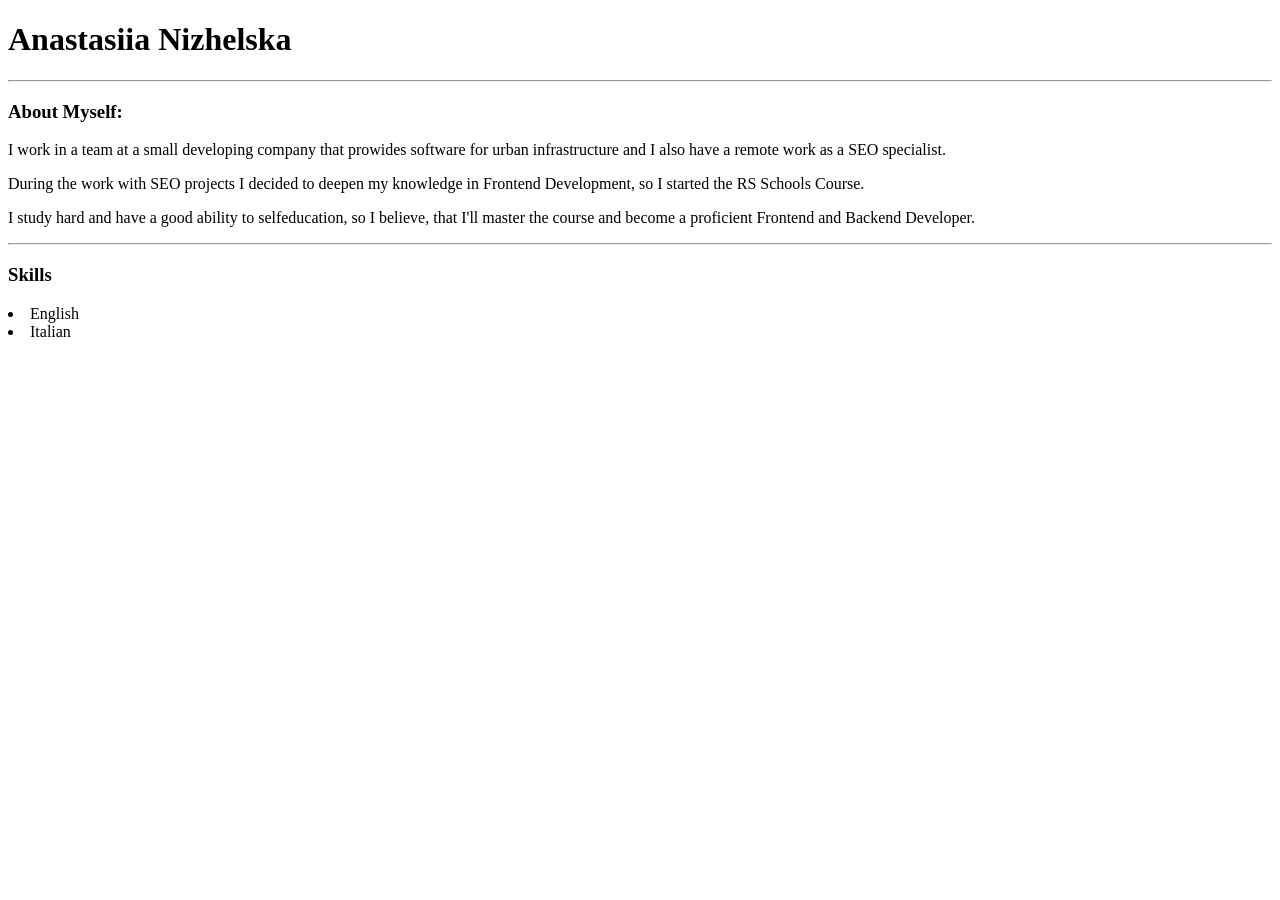
==== index.html @ 78872a40 "refactor: change skills" ====
<!DOCTYPE html>
<html lang="en">
<head>
  
  <title>Anastasia Nizhelska</title>
  
</head>
  
    
  <header>
  <h1>Anastasiia Nizhelska</h1>
  </header>
  <main>
    

 <hr />

      <h3>About Myself:</h3>

          <p>I work in a team at a small developing company that prowides software  for urban infrastructure and I also have a remote work as a SEO specialist.</p>

          <p>During the work with SEO projects I decided to deepen my knowledge in Frontend Development, so I started the RS Schools Course.</p>

       <p>I study hard and have a good ability to selfeducation, so I believe, that I'll master the course and become a proficient Frontend and Backend Developer.</p>

<hr />
    </main>

  <footer>
     <h3>Skills</h3>
    <li>English</li>
    <li>Italian</>
  </footer>
</html>
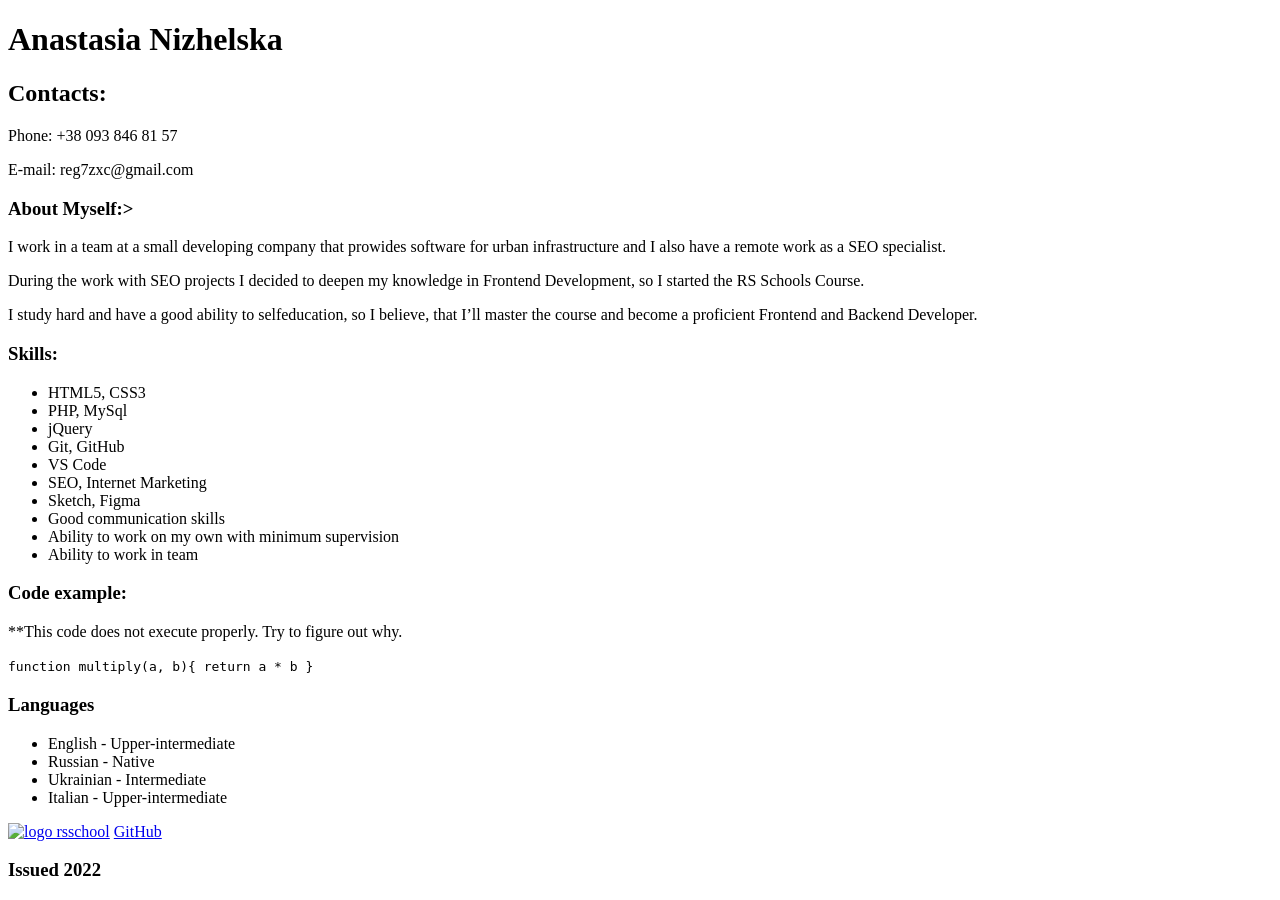
==== commit 00110526: "fix: correct cv" ====
--- a/index.html
+++ b/index.html
@@ -1,44 +1,72 @@
 <!DOCTYPE html>
-<html lang="en">
-<head>
-  
-  <title>Anastasia Nizhelska</title>
-  
-</head>
-  
+    <head>
+        <meta charset="utf-8">
+        <title>Anastasia Nizhelska</title>
+    </head>
+    <body>
+ <header>
+   
+   <h1>Anastasia Nizhelska</h1>
+  </header>
+
+        <main>
+            
     
-  <header>
-  <h1>Anastasiia Nizhelska</h1>
-  </header>
-  <main>
+            <h2>Contacts:</h2>
+            
+            <p>Phone: +38 093 846 81 57</p>
+            
+            <p>E-mail: reg7zxc@gmail.com</p>
+            
     
-
- <hr />
-
-      <h3>About Myself:</h3>
-
-          <p>I work in a team at a small developing company that prowides software  for urban infrastructure and I also have a remote work as a SEO specialist.</p>
-
-          <p>During the work with SEO projects I decided to deepen my knowledge in Frontend Development, so I started the RS Schools Course.</p>
-
-       <p>I study hard and have a good ability to selfeducation, so I believe, that I'll master the course and become a proficient Frontend and Backend Developer.</p>
-
-<hr />
-    </main>
-
+            
+            <h3>About Myself:></h3>
+            
+            <p>I work in a team at a small developing company that prowides software  for urban infrastructure and I also have a remote work as a SEO specialist.</p>
+            
+            <p>During the work with SEO projects I decided to deepen my knowledge in Frontend Development, so I started the RS Schools Course.</p>
+            
+            <p>I study hard and have a good ability to selfeducation, so I believe, that I’ll master the course and become a proficient Frontend and Backend Developer.</p>
+            
+    
+            
+            <h3>Skills:</h3>
+            
+            <ul>
+              <li>HTML5, CSS3</li>
+              <li>PHP, MySql</li>
+              <li>jQuery</li>
+              <li>Git, GitHub</li>
+              <li>VS Code</li>
+              <li>SEO, Internet Marketing</li>
+              <li>Sketch, Figma</li>
+              <li>Good communication skills</li>
+              <li>Ability to work on my own with minimum supervision</li>
+              <li>Ability to work in team</li>
+            </ul>
+            
+            <h3>Code example:</h3>
+            <p>**This code does not execute properly. Try to figure out why.</p>
+              <p><code>function multiply(a, b){
+                return a * b
+            
+              }</code></p>
+            
+            <h3>Languages</h3>
+            
+            <ul>
+              <li>English - Upper-intermediate</li>
+              <li>Russian - Native</li>
+              <li>Ukrainian - Intermediate</li>
+              <li>Italian - Upper-intermediate</li>
+            </ul>
+            
+        </main>    
   <footer>
-     <h3>Skills</h3>
-    <li>English</li>
-    <li>Italian</>
+<a href="https://rs.school/js/"><img src="https://rs.school/images/rs_school_js.svg" alt="logo rsschool"></a>
+<a href="https://github.com/regina7zara">GitHub</a>
+<h3>Issued 2022</h3>
   </footer>
+   </body>
 </html>
 
-
-
-
-
-
-
-
-
-
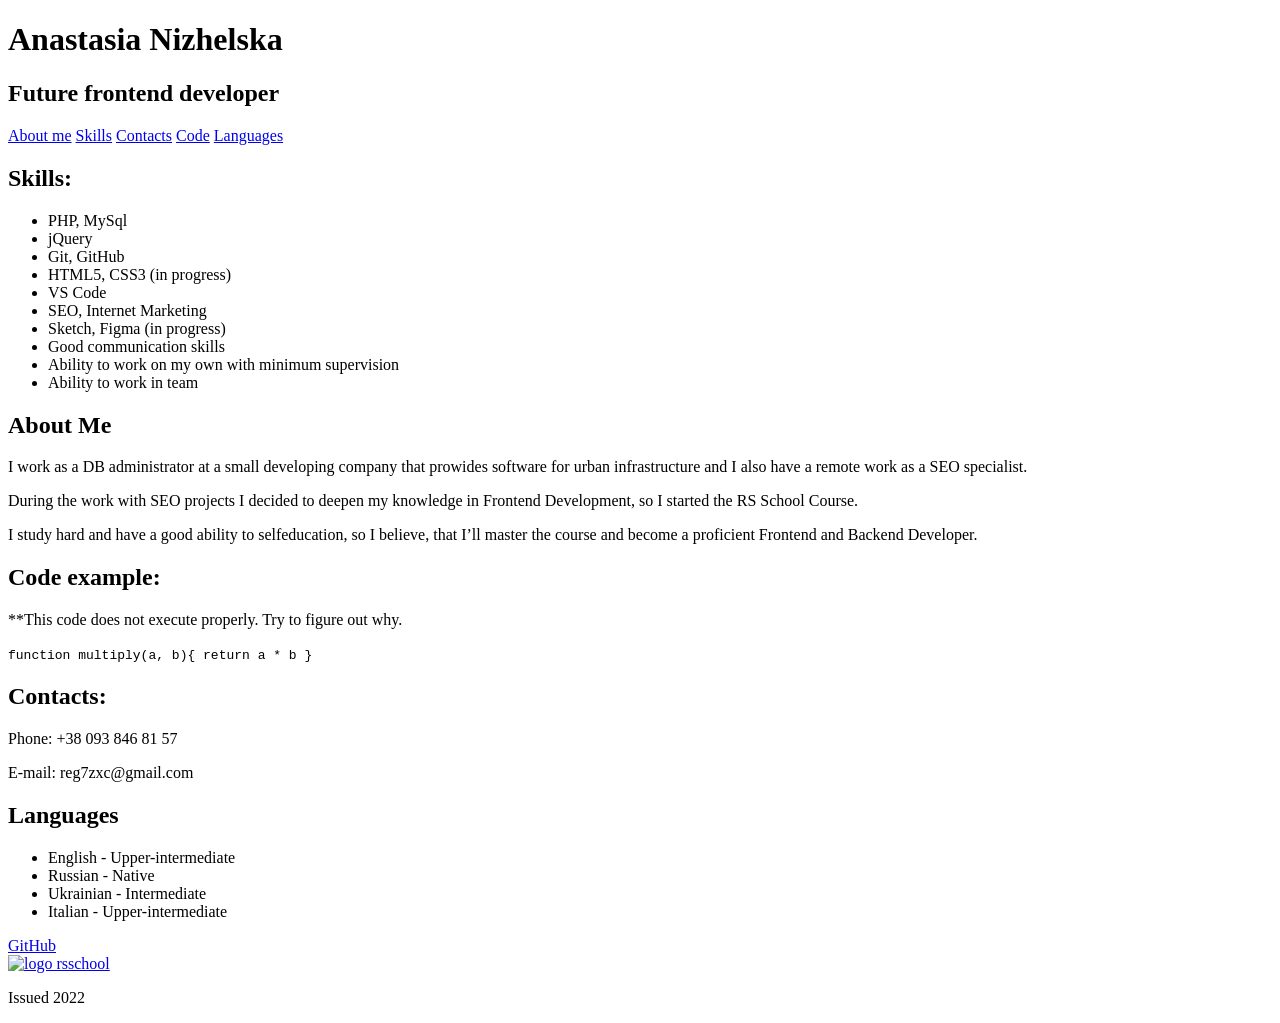
==== commit b4f0dc16: "refactor: change cv structure" ====
--- a/index.html
+++ b/index.html
@@ -1,72 +1,99 @@
 <!DOCTYPE html>
     <head>
         <meta charset="utf-8">
+        <link type="text/css" rel="stylesheet" href="style.css">
+        <link href="https://fonts.googleapis.com/css2?family=Montserrat:ital,wght@0,100;0,200;0,300;0,400;0,500;0,600;1,100;1,200;1,300;1,400;1,500&display=swap" rel="stylesheet">
         <title>Anastasia Nizhelska</title>
     </head>
     <body>
- <header>
-   
-   <h1>Anastasia Nizhelska</h1>
-  </header>
+         <header>
+            
+            <h1>Anastasia Nizhelska</h1>
+            <h2>Future frontend developer</h2>
+                <nav>
+                    <a href="#ab_me">About me</a>
+                    <a href="#skills">Skills</a>
+                    <a href="#cont_acts">Contacts</a>
+                    <a href="#code_example">Code</a>
+                    <a href="#lang_uage">Languages</a>
+                </nav>
+         </header>
+        
 
-        <main>
+                <aside > 
+                    <h2 id="skills">Skills:</h2>
             
-    
-            <h2>Contacts:</h2>
+                    <ul>
+                      <li>PHP, MySql</li>
+                      <li>jQuery</li>
+                      <li>Git, GitHub</li>
+                      <li>HTML5, CSS3 (in progress)</li>
+                      <li>VS Code</li>
+                      <li>SEO, Internet Marketing</li>
+                      <li>Sketch, Figma (in progress)</li>
+                      <li>Good communication skills</li>
+                      <li>Ability to work on my own with minimum supervision</li>
+                      <li>Ability to work in team</li>
+                    </ul>
+                </aside>
             
-            <p>Phone: +38 093 846 81 57</p>
+                <section id="about_me">
+                    <h2 id="ab_me">About Me</h2>
             
-            <p>E-mail: reg7zxc@gmail.com</p>
+                        <p>I work as a DB administrator at a small developing company that prowides software  for urban infrastructure and I also have a remote work as a SEO specialist.</p>
             
-    
+                        <p>During the work with SEO projects I decided to deepen my knowledge in Frontend Development, so I started the RS School Course.</p>
+                        
+                        <p>I study hard and have a good ability to selfeducation, so I believe, that I’ll master the course and become a proficient Frontend and Backend Developer.</p>
             
-            <h3>About Myself:></h3>
+                
+                </section>
+                <section id="code">
+
+                  <h2 id="code_example">Code example:</h2>
+                      <p>**This code does not execute properly. Try to figure out why.</p>
+                      <p><code>function multiply(a, b){
+                      return a * b
+                  
+                      }</code></p>
+
+                </section>
+
+         
+         
+                <section id="contacts">
+        
+                      <h2 id="cont_acts">Contacts:</h2>   
+
+                      <p>Phone: +38 093 846 81 57</p>
+                      <p>E-mail: reg7zxc@gmail.com</p>
+                </section>
             
-            <p>I work in a team at a small developing company that prowides software  for urban infrastructure and I also have a remote work as a SEO specialist.</p>
+                <section id="languages">
             
-            <p>During the work with SEO projects I decided to deepen my knowledge in Frontend Development, so I started the RS Schools Course.</p>
+                      <h2 id="lang_uage">Languages</h2>
             
-            <p>I study hard and have a good ability to selfeducation, so I believe, that I’ll master the course and become a proficient Frontend and Backend Developer.</p>
+                      <ul>
+                        <li>English - Upper-intermediate</li>
+                        <li>Russian - Native</li>
+                        <li>Ukrainian - Intermediate</li>
+                        <li>Italian - Upper-intermediate</li>
+                      </ul>
+              </section>
             
-    
-            
-            <h3>Skills:</h3>
-            
-            <ul>
-              <li>HTML5, CSS3</li>
-              <li>PHP, MySql</li>
-              <li>jQuery</li>
-              <li>Git, GitHub</li>
-              <li>VS Code</li>
-              <li>SEO, Internet Marketing</li>
-              <li>Sketch, Figma</li>
-              <li>Good communication skills</li>
-              <li>Ability to work on my own with minimum supervision</li>
-              <li>Ability to work in team</li>
-            </ul>
-            
-            <h3>Code example:</h3>
-            <p>**This code does not execute properly. Try to figure out why.</p>
-              <p><code>function multiply(a, b){
-                return a * b
-            
-              }</code></p>
-            
-            <h3>Languages</h3>
-            
-            <ul>
-              <li>English - Upper-intermediate</li>
-              <li>Russian - Native</li>
-              <li>Ukrainian - Intermediate</li>
-              <li>Italian - Upper-intermediate</li>
-            </ul>
-            
-        </main>    
-  <footer>
-<a href="https://rs.school/js/"><img src="https://rs.school/images/rs_school_js.svg" alt="logo rsschool"></a>
-<a href="https://github.com/regina7zara">GitHub</a>
-<h3>Issued 2022</h3>
-  </footer>
-   </body>
+          
+    <footer>
+              <section id="my_git">
+                      <a id="git" href="https://github.com/regina7zara">GitHub</a>
+              </section>
+              <section id="logo">
+                      <a href="https://rs.school/js/"><img src="https://rs.school/images/rs_school_js.svg" alt="logo rsschool"></a>
+              </section>
+              <section id="issued">
+                      <p id="issued_text">Issued 2022</p>
+              </section>
+
+    </footer>
+  </body>
 </html>
 
--- a/style.css
+++ b/style.css
@@ -0,0 +1,25 @@
+@font-family: 'Montserrat';
+    font-style: normal;
+    font-weight:;
+    src: local(''), url('') format('');
+@font-family: 'Montserrat';
+    font-style: normal;
+    font-weight:;
+    src: local(''), url('') format('');
+@font-family: 'Montserrat';
+    font-style: normal;
+    font-weight:;
+    src: local(''), url('') format('');
+
+
+
+@font-family: 'Montserrat';
+    font-style: normal;
+    font-weight:;
+    src: local(''), url('') format('');
+
+@font-family: 'Montserrat';
+    font-style: normal;
+    font-weight:;
+    src: local(''), url('') format('');
+
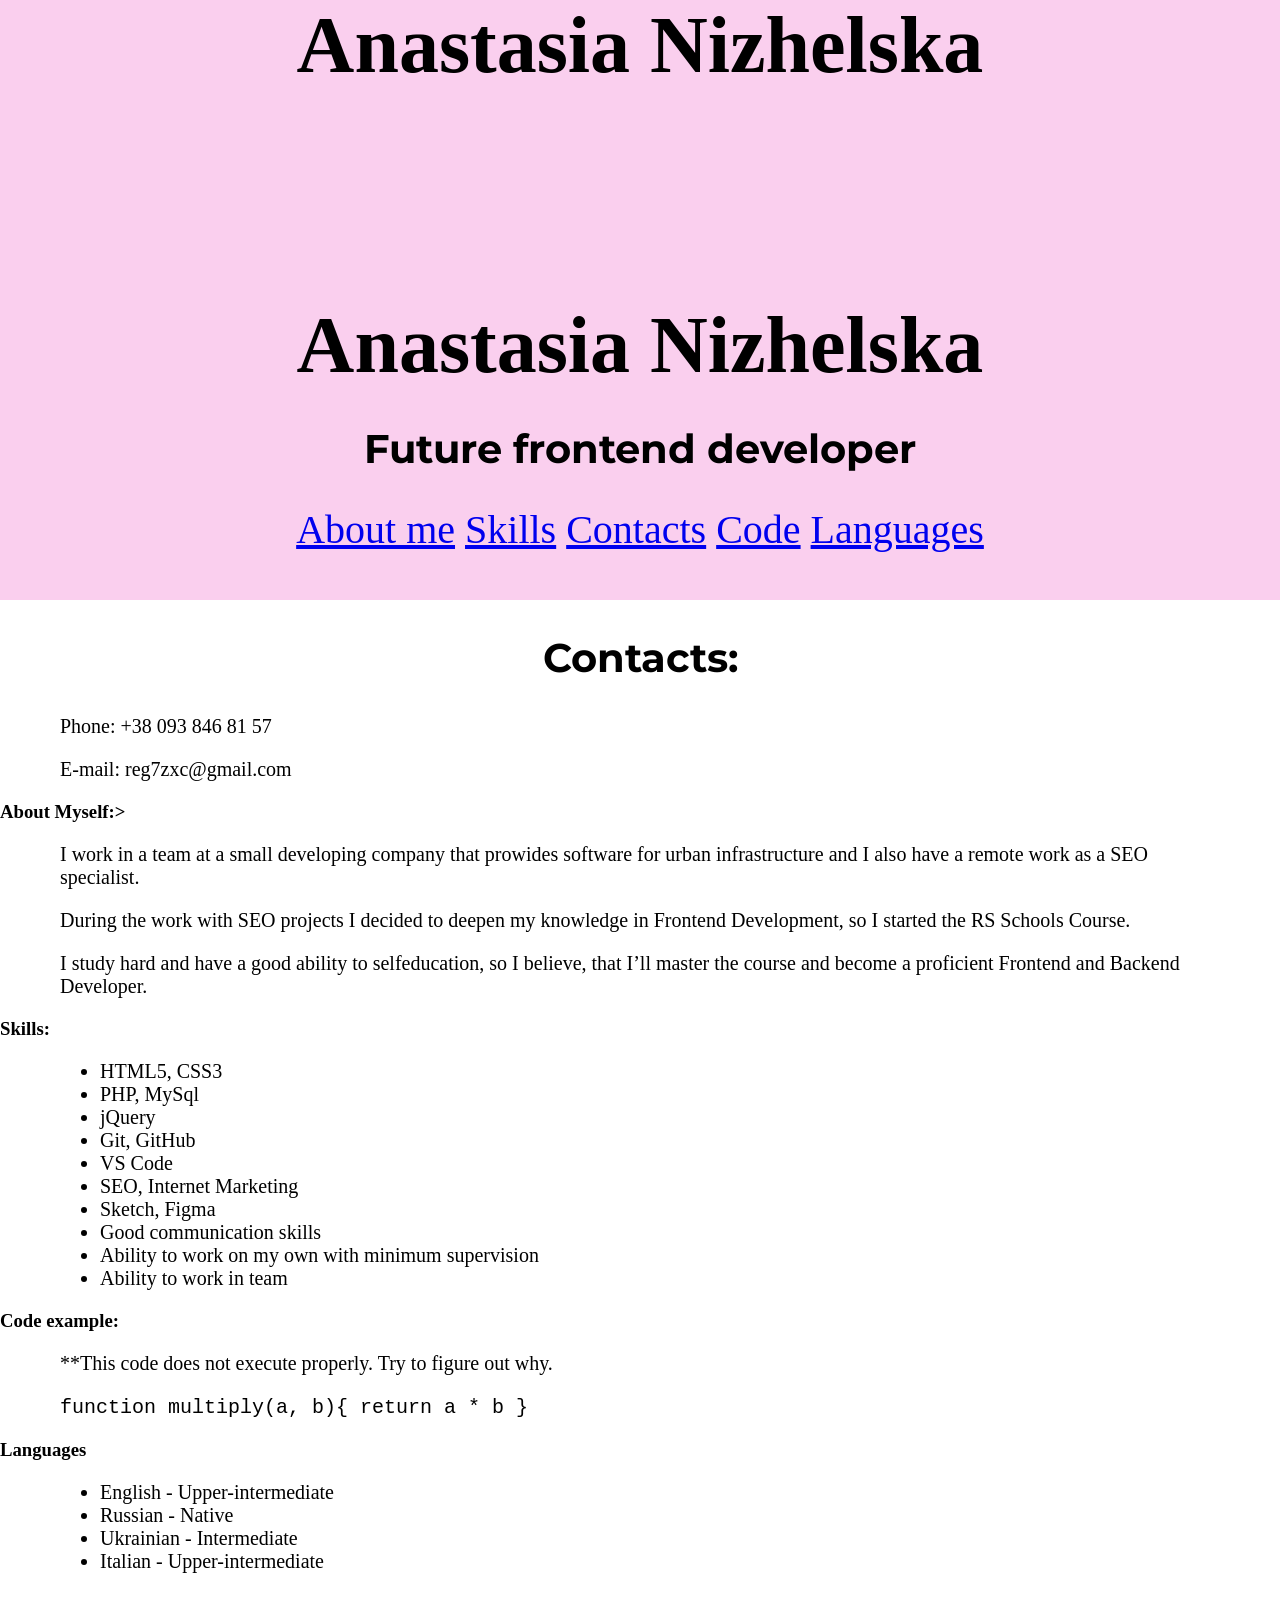
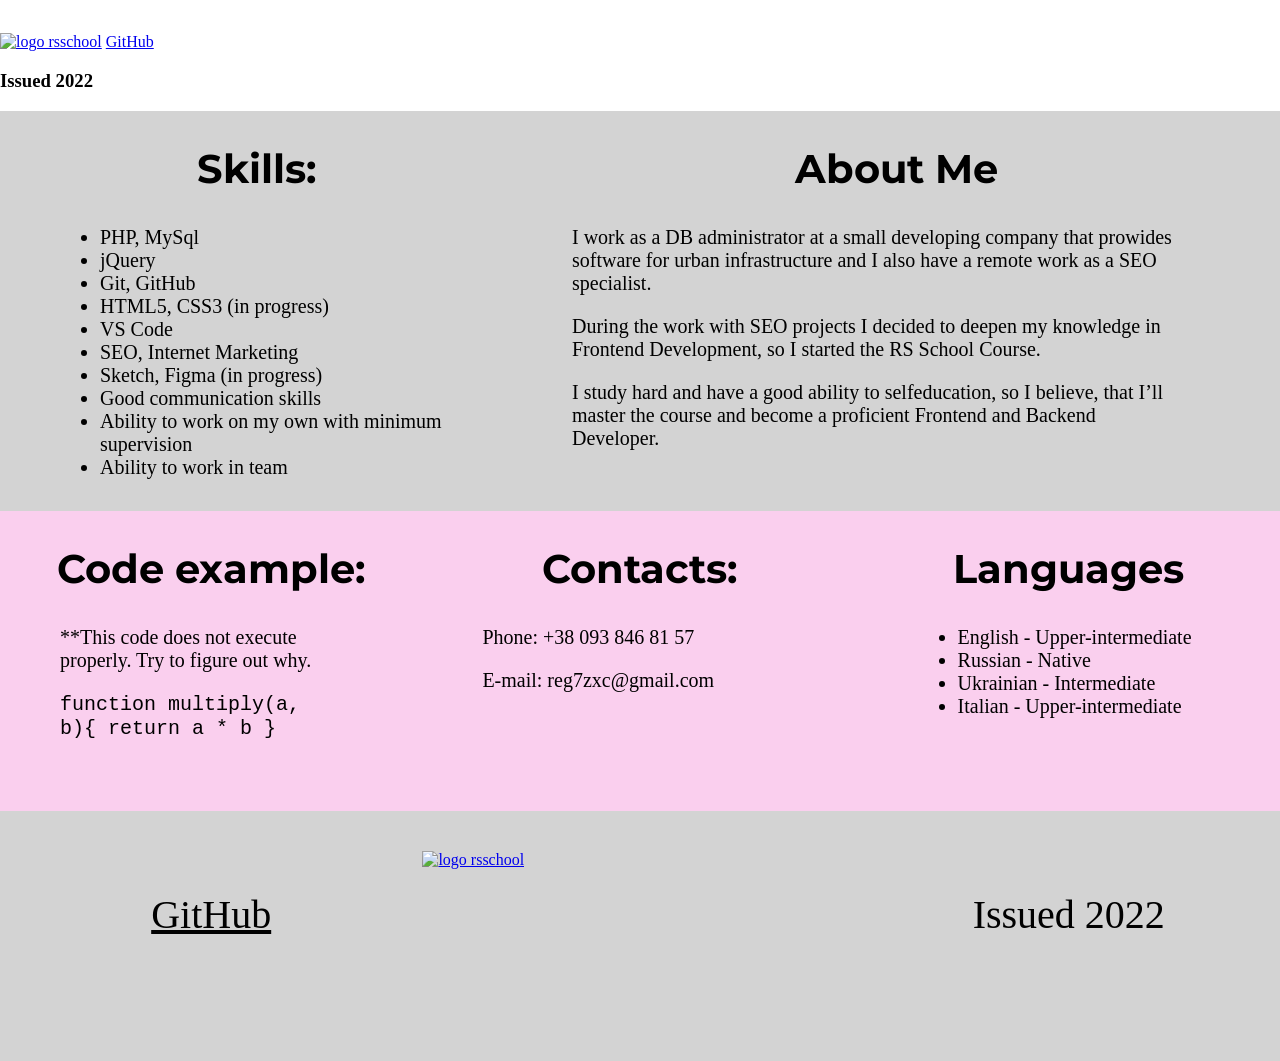
==== commit 94d236ae: "init: start cv html task" ====
--- a/index.html
+++ b/index.html
@@ -1,99 +1,161 @@
 <!DOCTYPE html>
-    <head>
-        <meta charset="utf-8">
-        <link type="text/css" rel="stylesheet" href="style.css">
-        <link href="https://fonts.googleapis.com/css2?family=Montserrat:ital,wght@0,100;0,200;0,300;0,400;0,500;0,600;1,100;1,200;1,300;1,400;1,500&display=swap" rel="stylesheet">
-        <title>Anastasia Nizhelska</title>
-    </head>
-    <body>
-         <header>
-            
-            <h1>Anastasia Nizhelska</h1>
-            <h2>Future frontend developer</h2>
-                <nav>
-                    <a href="#ab_me">About me</a>
-                    <a href="#skills">Skills</a>
-                    <a href="#cont_acts">Contacts</a>
-                    <a href="#code_example">Code</a>
-                    <a href="#lang_uage">Languages</a>
-                </nav>
-         </header>
-        
+     <head>
+         <meta charset="utf-8">
+         <link type="text/css" rel="stylesheet" href="style.css">
+         <link href="https://fonts.googleapis.com/css2?family=Montserrat:ital,wght@0,100;0,200;0,300;0,400;0,500;0,600;1,100;1,200;1,300;1,400;1,500&display=swap" rel="stylesheet">
+         <title>Anastasia Nizhelska</title>
+     </head>
+     <body>
+  <header>
 
-                <aside > 
-                    <h2 id="skills">Skills:</h2>
-            
-                    <ul>
-                      <li>PHP, MySql</li>
-                      <li>jQuery</li>
-                      <li>Git, GitHub</li>
-                      <li>HTML5, CSS3 (in progress)</li>
-                      <li>VS Code</li>
-                      <li>SEO, Internet Marketing</li>
-                      <li>Sketch, Figma (in progress)</li>
-                      <li>Good communication skills</li>
-                      <li>Ability to work on my own with minimum supervision</li>
-                      <li>Ability to work in team</li>
-                    </ul>
-                </aside>
-            
-                <section id="about_me">
-                    <h2 id="ab_me">About Me</h2>
-            
-                        <p>I work as a DB administrator at a small developing company that prowides software  for urban infrastructure and I also have a remote work as a SEO specialist.</p>
-            
-                        <p>During the work with SEO projects I decided to deepen my knowledge in Frontend Development, so I started the RS School Course.</p>
-                        
-                        <p>I study hard and have a good ability to selfeducation, so I believe, that I’ll master the course and become a proficient Frontend and Backend Developer.</p>
-            
-                
-                </section>
-                <section id="code">
+    <h1>Anastasia Nizhelska</h1>
+   </header>
+          <header>
 
-                  <h2 id="code_example">Code example:</h2>
-                      <p>**This code does not execute properly. Try to figure out why.</p>
-                      <p><code>function multiply(a, b){
-                      return a * b
-                  
-                      }</code></p>
+             <h1>Anastasia Nizhelska</h1>
+             <h2>Future frontend developer</h2>
+                 <nav>
+                     <a href="#ab_me">About me</a>
+                     <a href="#skills">Skills</a>
+                     <a href="#cont_acts">Contacts</a>
+                     <a href="#code_example">Code</a>
+                     <a href="#lang_uage">Languages</a>
+                 </nav>
+          </header>
 
-                </section>
 
-         
-         
-                <section id="contacts">
-        
-                      <h2 id="cont_acts">Contacts:</h2>   
+         <main>
 
-                      <p>Phone: +38 093 846 81 57</p>
-                      <p>E-mail: reg7zxc@gmail.com</p>
-                </section>
-            
-                <section id="languages">
-            
-                      <h2 id="lang_uage">Languages</h2>
-            
-                      <ul>
-                        <li>English - Upper-intermediate</li>
-                        <li>Russian - Native</li>
-                        <li>Ukrainian - Intermediate</li>
-                        <li>Italian - Upper-intermediate</li>
-                      </ul>
-              </section>
-            
-          
-    <footer>
-              <section id="my_git">
-                      <a id="git" href="https://github.com/regina7zara">GitHub</a>
-              </section>
-              <section id="logo">
-                      <a href="https://rs.school/js/"><img src="https://rs.school/images/rs_school_js.svg" alt="logo rsschool"></a>
-              </section>
-              <section id="issued">
-                      <p id="issued_text">Issued 2022</p>
-              </section>
 
-    </footer>
-  </body>
-</html>
+             <h2>Contacts:</h2>
 
+             <p>Phone: +38 093 846 81 57</p>
+
+             <p>E-mail: reg7zxc@gmail.com</p>
+
+
+
+             <h3>About Myself:></h3>
+
+             <p>I work in a team at a small developing company that prowides software  for urban infrastructure and I also have a remote work as a SEO specialist.</p>
+
+             <p>During the work with SEO projects I decided to deepen my knowledge in Frontend Development, so I started the RS Schools Course.</p>
+
+             <p>I study hard and have a good ability to selfeducation, so I believe, that I’ll master the course and become a proficient Frontend and Backend Developer.</p>
+
+
+
+             <h3>Skills:</h3>
+
+             <ul>
+               <li>HTML5, CSS3 </li>
+               <li>PHP, MySql</li>
+               <li>jQuery</li>
+               <li>Git, GitHub</li>
+               <li>VS Code</li>
+               <li>SEO, Internet Marketing</li>
+               <li>Sketch, Figma</li>
+               <li>Good communication skills</li>
+               <li>Ability to work on my own with minimum supervision</li>
+               <li>Ability to work in team</li>
+             </ul>
+
+             <h3>Code example:</h3>
+             <p>**This code does not execute properly. Try to figure out why.</p>
+               <p><code>function multiply(a, b){
+                 return a * b
+
+               }</code></p>
+
+             <h3>Languages</h3>
+
+             <ul>
+               <li>English - Upper-intermediate</li>
+               <li>Russian - Native</li>
+               <li>Ukrainian - Intermediate</li>
+               <li>Italian - Upper-intermediate</li>
+             </ul>
+
+         </main>    
+   <footer>
+ <a href="https://rs.school/js/"><img src="https://rs.school/images/rs_school_js.svg" alt="logo rsschool"></a>
+ <a href="https://github.com/regina7zara">GitHub</a>
+ <h3>Issued 2022</h3>
+   </footer>
+    </body>
+                 <aside > 
+                     <h2 id="skills">Skills:</h2>
+
+                     <ul>
+                       <li>PHP, MySql</li>
+                       <li>jQuery</li>
+                       <li>Git, GitHub</li>
+                       <li>HTML5, CSS3 (in progress)</li>
+                       <li>VS Code</li>
+                       <li>SEO, Internet Marketing</li>
+                       <li>Sketch, Figma (in progress)</li>
+                       <li>Good communication skills</li>
+                       <li>Ability to work on my own with minimum supervision</li>
+                       <li>Ability to work in team</li>
+                     </ul>
+                 </aside>
+
+                 <section id="about_me">
+                     <h2 id="ab_me">About Me</h2>
+
+                         <p>I work as a DB administrator at a small developing company that prowides software  for urban infrastructure and I also have a remote work as a SEO specialist.</p>
+
+                         <p>During the work with SEO projects I decided to deepen my knowledge in Frontend Development, so I started the RS School Course.</p>
+
+                         <p>I study hard and have a good ability to selfeducation, so I believe, that I’ll master the course and become a proficient Frontend and Backend Developer.</p>
+
+
+                 </section>
+                 <section id="code">
+
+                   <h2 id="code_example">Code example:</h2>
+                       <p>**This code does not execute properly. Try to figure out why.</p>
+                       <p><code>function multiply(a, b){
+                       return a * b
+
+                       }</code></p>
+
+                 </section>
+
+
+
+                 <section id="contacts">
+
+                       <h2 id="cont_acts">Contacts:</h2>   
+
+                       <p>Phone: +38 093 846 81 57</p>
+                       <p>E-mail: reg7zxc@gmail.com</p>
+                 </section>
+
+                 <section id="languages">
+
+                       <h2 id="lang_uage">Languages</h2>
+
+                       <ul>
+                         <li>English - Upper-intermediate</li>
+                         <li>Russian - Native</li>
+                         <li>Ukrainian - Intermediate</li>
+                         <li>Italian - Upper-intermediate</li>
+                       </ul>
+               </section>
+
+
+     <footer>
+               <section id="my_git">
+                       <a id="git" href="https://github.com/regina7zara">GitHub</a>
+               </section>
+               <section id="logo">
+                       <a href="https://rs.school/js/"><img src="https://rs.school/images/rs_school_js.svg" alt="logo rsschool"></a>
+               </section>
+               <section id="issued">
+                       <p id="issued_text">Issued 2022</p>
+               </section>
+
+     </footer>
+   </body>
+ </html>
--- a/style.css
+++ b/style.css
@@ -1,25 +1,165 @@
-@font-family: 'Montserrat';
-    font-style: normal;
-    font-weight:;
-    src: local(''), url('') format('');
-@font-family: 'Montserrat';
-    font-style: normal;
-    font-weight:;
-    src: local(''), url('') format('');
-@font-family: 'Montserrat';
-    font-style: normal;
-    font-weight:;
-    src: local(''), url('') format('');
+
+
+@font-face {
+     
+    font-family: "Montserrat"; 
+    // адрес шрифта и тип 
+    src: url("../fonts/RalewayRegular.ttf") format("truetype"); 
+    font-style: normal; 
+    font-weight: normal; 
+    } 
+body {
+    margin: 0;
+}
+header{ 
+    height: 300px;
+    width: auto;
+    background-color:#facfee;
+    margin: 0;
+    padding: 0px;
+}
+    
+nav{
+    color:#000;
+    font-size: 40px;
+    height: 40px;
+    background-color: #facfee;
+    width: auto;
+    text-align: center;
+    
+}
+h1{
+    margin: 0px;
+    padding: auto,40px, auto, 20px;
+    text-align: center;
+    font-size: 80px;
+      
+}
+h2{
+    text-align: center;
+    font-family: Montserrat;
+    font-size: 40px;
+
+}
+aside{
+
+    float: left;
+    height: 400px;
+    width: 40%;
+    background-color:#d3d3d3;
+    margin: auto;
+    margin-top: 0px;
+    padding: 0px;
+}
+#about_me{
+    height: 400px;
+    width: 60%;
+    background-color:#d3d3d3;
+    margin: auto;
+    margin-top: 0px;
+    padding: 0px;
+    float: right;
+}
+p{
+    padding-left: 60px;
+    padding-right: 100px;
+    font-size: 20px;
+}
+
+ul{
+    padding-left: 100px;
+    font-size: 20px;
+}
+#code{
+
+    height: 300px;
+    width: 33%;
+    background-color:#facfee;
+    margin: auto;
+    margin-top: 0px;
+    padding: 0px;
+    float: left;
+}
+#contacts{
+    height: 300px;
+    width: 34%;
+    background-color:#facfee;
+    margin: auto;
+    margin-top: 0px;
+    padding: 0px;
+    float: left;
+}
+#languages{
+    height: 300px;
+    width: 33%;
+    background-color:#facfee;
+    margin: auto;
+    margin-top: 0px;
+    padding: 0px;
+    float: left;
+}
+#my_git{
+    float: left;
+    height: 250px;
+    width: 33%;
+    background-color:#d3d3d3;
+    margin: auto;
+    margin-top: 0px;
+    padding: 0px;
+}
+
+#logo{
+    float: left;
+    height: 250px;
+    width: 34%;
+    background-color:#d3d3d3;
+    margin: auto;
+    margin-top: 0px;
+    padding: 0px;
+    
+
+}
+#git{
+
+    font-size: 40px;
+    text-align: center;
+    padding-top: 80px;
+    color:#000;
+    display: flex;
+    align-items: center;
+    justify-content: center;
+    
+    }
+img{
+    width: 300px;
+    text-align: center;
+    padding-top: 40px;
+        
+      
+    }
+    
+#issued{
+    float: left;
+    height: 250px;
+    width: 33%;
+    background-color:#d3d3d3;
+    margin: auto;
+    margin-top: 0px;
+    padding: 0px;
+}
+#issued_text{
+    text-align: center;
+    font-size: 40px;
+    padding: 40px;
+
+}
+  
 
 
 
-@font-family: 'Montserrat';
-    font-style: normal;
-    font-weight:;
-    src: local(''), url('') format('');
 
-@font-family: 'Montserrat';
-    font-style: normal;
-    font-weight:;
-    src: local(''), url('') format('');
 
+    
+
+
+   
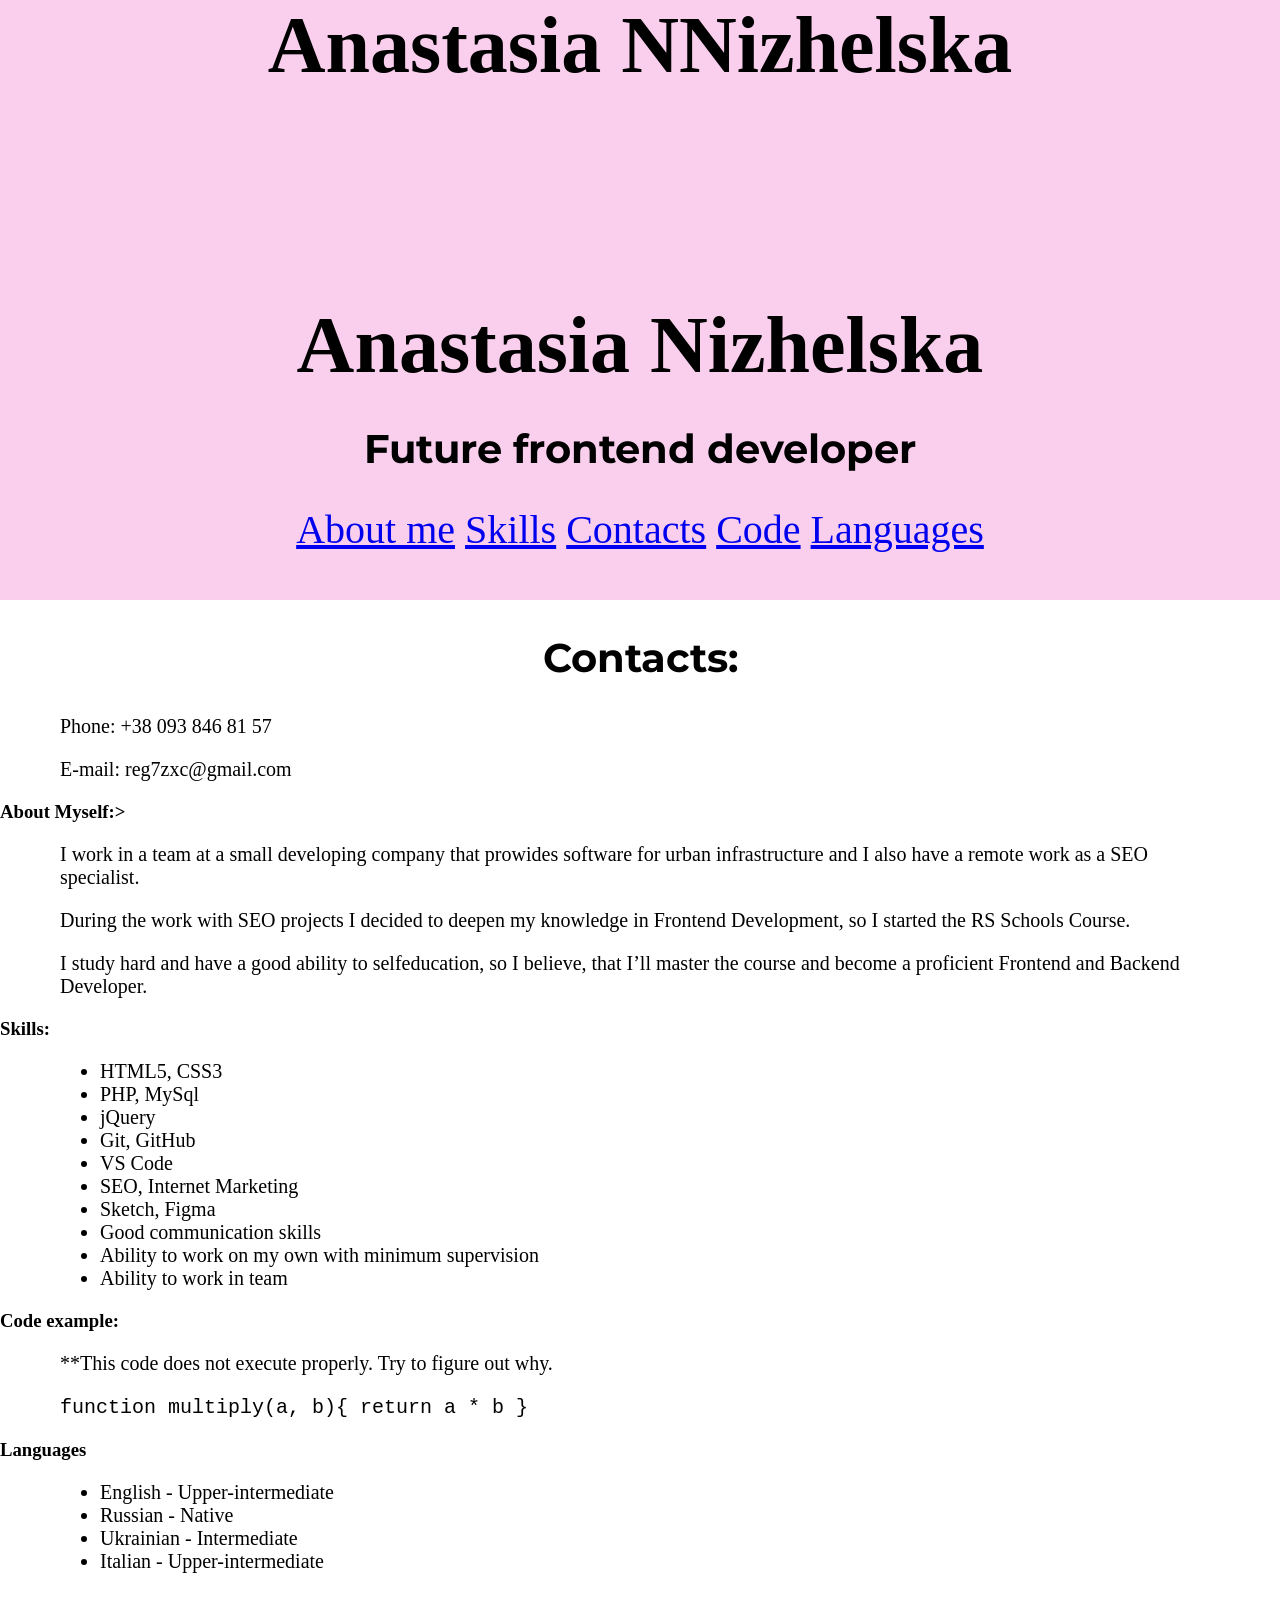
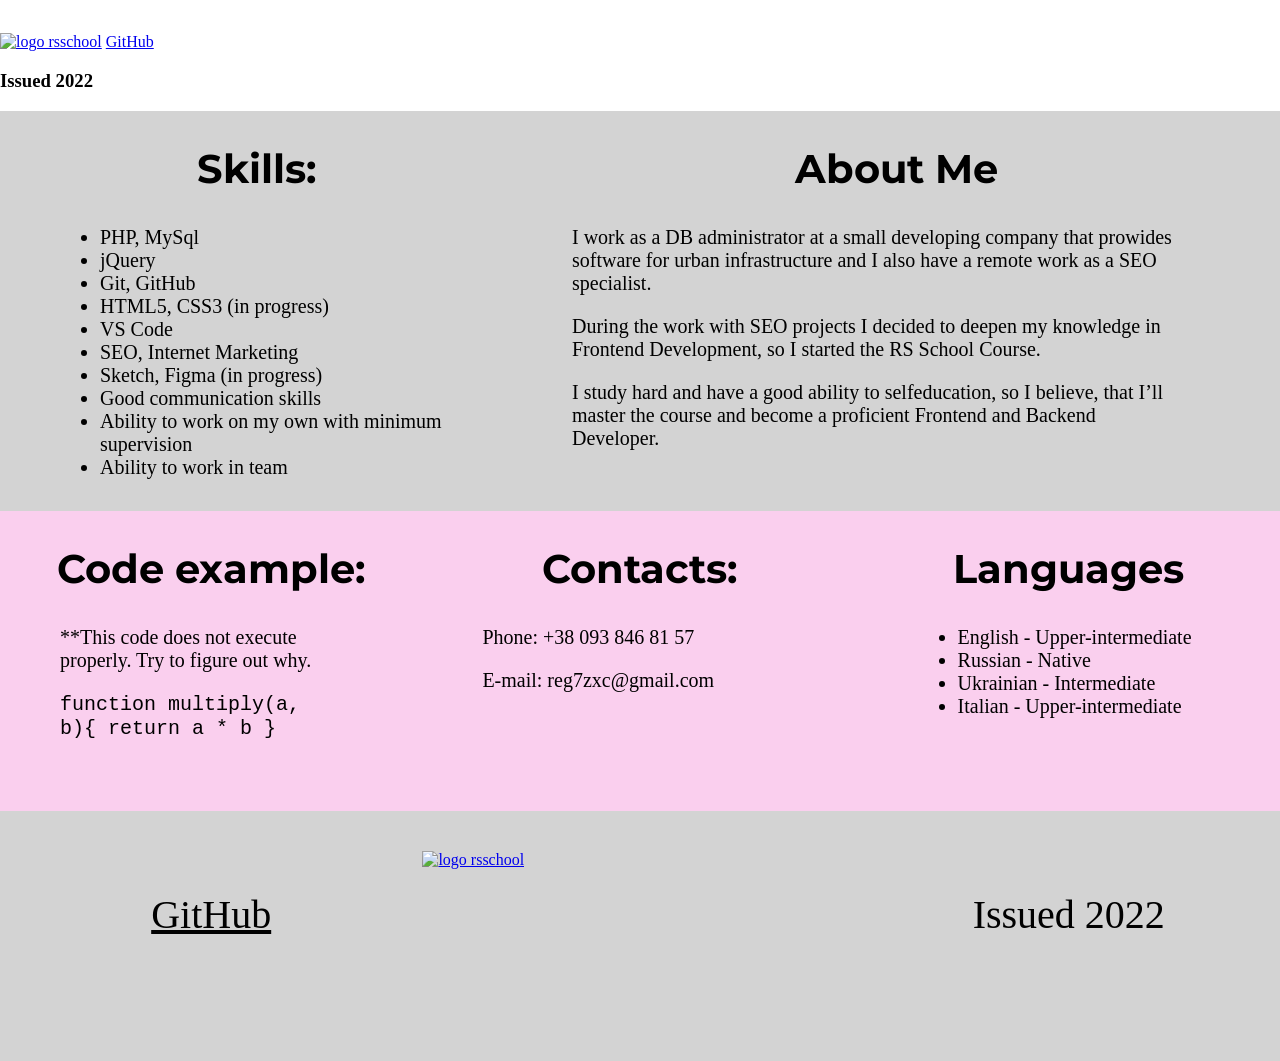
==== commit e142b942: "fix: change menue" ====
--- a/index.html
+++ b/index.html
@@ -8,7 +8,7 @@
      <body>
   <header>
 
-    <h1>Anastasia Nizhelska</h1>
+    <h1>Anastasia NNizhelska</h1>
    </header>
           <header>
 
--- a/style.css
+++ b/style.css
@@ -1,165 +1,179 @@
-
-
-@font-face {
-     
-    font-family: "Montserrat"; 
-    // адрес шрифта и тип 
-    src: url("../fonts/RalewayRegular.ttf") format("truetype"); 
-    font-style: normal; 
-    font-weight: normal; 
-    } 
-body {
-    margin: 0;
-}
-header{ 
-    height: 300px;
-    width: auto;
-    background-color:#facfee;
-    margin: 0;
-    padding: 0px;
-}
-    
-nav{
-    color:#000;
-    font-size: 40px;
-    height: 40px;
-    background-color: #facfee;
-    width: auto;
-    text-align: center;
-    
-}
-h1{
-    margin: 0px;
-    padding: auto,40px, auto, 20px;
-    text-align: center;
-    font-size: 80px;
-      
-}
-h2{
-    text-align: center;
-    font-family: Montserrat;
-    font-size: 40px;
-
-}
-aside{
-
-    float: left;
-    height: 400px;
-    width: 40%;
-    background-color:#d3d3d3;
-    margin: auto;
-    margin-top: 0px;
-    padding: 0px;
-}
-#about_me{
-    height: 400px;
-    width: 60%;
-    background-color:#d3d3d3;
-    margin: auto;
-    margin-top: 0px;
-    padding: 0px;
-    float: right;
-}
-p{
-    padding-left: 60px;
-    padding-right: 100px;
-    font-size: 20px;
-}
-
-ul{
-    padding-left: 100px;
-    font-size: 20px;
-}
-#code{
-
-    height: 300px;
-    width: 33%;
-    background-color:#facfee;
-    margin: auto;
-    margin-top: 0px;
-    padding: 0px;
-    float: left;
-}
-#contacts{
-    height: 300px;
-    width: 34%;
-    background-color:#facfee;
-    margin: auto;
-    margin-top: 0px;
-    padding: 0px;
-    float: left;
-}
-#languages{
-    height: 300px;
-    width: 33%;
-    background-color:#facfee;
-    margin: auto;
-    margin-top: 0px;
-    padding: 0px;
-    float: left;
-}
-#my_git{
-    float: left;
-    height: 250px;
-    width: 33%;
-    background-color:#d3d3d3;
-    margin: auto;
-    margin-top: 0px;
-    padding: 0px;
-}
-
-#logo{
-    float: left;
-    height: 250px;
-    width: 34%;
-    background-color:#d3d3d3;
-    margin: auto;
-    margin-top: 0px;
-    padding: 0px;
-    
-
-}
-#git{
-
-    font-size: 40px;
-    text-align: center;
-    padding-top: 80px;
-    color:#000;
-    display: flex;
-    align-items: center;
-    justify-content: center;
-    
-    }
-img{
-    width: 300px;
-    text-align: center;
-    padding-top: 40px;
-        
-      
-    }
-    
-#issued{
-    float: left;
-    height: 250px;
-    width: 33%;
-    background-color:#d3d3d3;
-    margin: auto;
-    margin-top: 0px;
-    padding: 0px;
-}
-#issued_text{
-    text-align: center;
-    font-size: 40px;
-    padding: 40px;
-
-}
-  
+@font-family: 'Montserrat';
+     font-style: normal;
+     font-weight:;
+     src: local(''), url('') format('');
+ @font-family: 'Montserrat';
+     font-style: normal;
+     font-weight:;
+     src: local(''), url('') format('');
+ @font-family: 'Montserrat';
+     font-style: normal;
+     font-weight:;
+     src: local(''), url('') format('');
 
 
 
+ @font-family: 'Montserrat';
+     font-style: normal;
+     font-weight:;
+     src: local(''), url('') format('');
+
+ @font-family: 'Montserrat';
+     font-style: normal;
+     font-weight:;
+     src: local(''), url('') format('');
 
 
-    
+ @font-face {
+
+     font-family: "Montserrat"; 
+     // адрес шрифта и тип 
+     src: url("../fonts/RalewayRegular.ttf") format("truetype"); 
+     font-style: normal; 
+     font-weight: normal; 
+     } 
+ body {
+     margin: 0;
+ }
+ header{ 
+     height: 300px;
+     width: auto;
+     background-color:#facfee;
+     margin: 0;
+     padding: 0px;
+ }
+
+ nav{
+     color:#000;
+     font-size: 40px;
+     height: 40px;
+     background-color: #facfee;
+     width: auto;
+     text-align: center;
+
+ }
+ h1{
+     margin: 0px;
+     padding: auto,40px, auto, 20px;
+     text-align: center;
+     font-size: 80px;
+
+ }
+ h2{
+     text-align: center;
+     font-family: Montserrat;
+     font-size: 40px;
+
+ }
+ aside{
+
+     float: left;
+     height: 400px;
+     width: 40%;
+     background-color:#d3d3d3;
+     margin: auto;
+     margin-top: 0px;
+     padding: 0px;
+ }
+ #about_me{
+     height: 400px;
+     width: 60%;
+     background-color:#d3d3d3;
+     margin: auto;
+     margin-top: 0px;
+     padding: 0px;
+     float: right;
+ }
+ p{
+     padding-left: 60px;
+     padding-right: 100px;
+     font-size: 20px;
+ }
+
+ ul{
+     padding-left: 100px;
+     font-size: 20px;
+ }
+ #code{
+
+     height: 300px;
+     width: 33%;
+     background-color:#facfee;
+     margin: auto;
+     margin-top: 0px;
+     padding: 0px;
+     float: left;
+ }
+ #contacts{
+     height: 300px;
+     width: 34%;
+     background-color:#facfee;
+     margin: auto;
+     margin-top: 0px;
+     padding: 0px;
+     float: left;
+ }
+ #languages{
+     height: 300px;
+     width: 33%;
+     background-color:#facfee;
+     margin: auto;
+     margin-top: 0px;
+     padding: 0px;
+     float: left;
+ }
+ #my_git{
+     float: left;
+     height: 250px;
+     width: 33%;
+     background-color:#d3d3d3;
+     margin: auto;
+     margin-top: 0px;
+     padding: 0px;
+ }
+
+ #logo{
+     float: left;
+     height: 250px;
+     width: 34%;
+     background-color:#d3d3d3;
+     margin: auto;
+     margin-top: 0px;
+     padding: 0px;
 
 
-   
+ }
+ #git{
+
+     font-size: 40px;
+     text-align: center;
+     padding-top: 80px;
+     color:#000;
+     display: flex;
+     align-items: center;
+     justify-content: center;
+
+     }
+ img{
+     width: 300px;
+     text-align: center;
+     padding-top: 40px;
+
+
+     }
+
+ #issued{
+     float: left;
+     height: 250px;
+     width: 33%;
+     background-color:#d3d3d3;
+     margin: auto;
+     margin-top: 0px;
+     padding: 0px;
+ }
+ #issued_text{
+     text-align: center;
+     font-size: 40px;
+     padding: 40px;
+
+ }
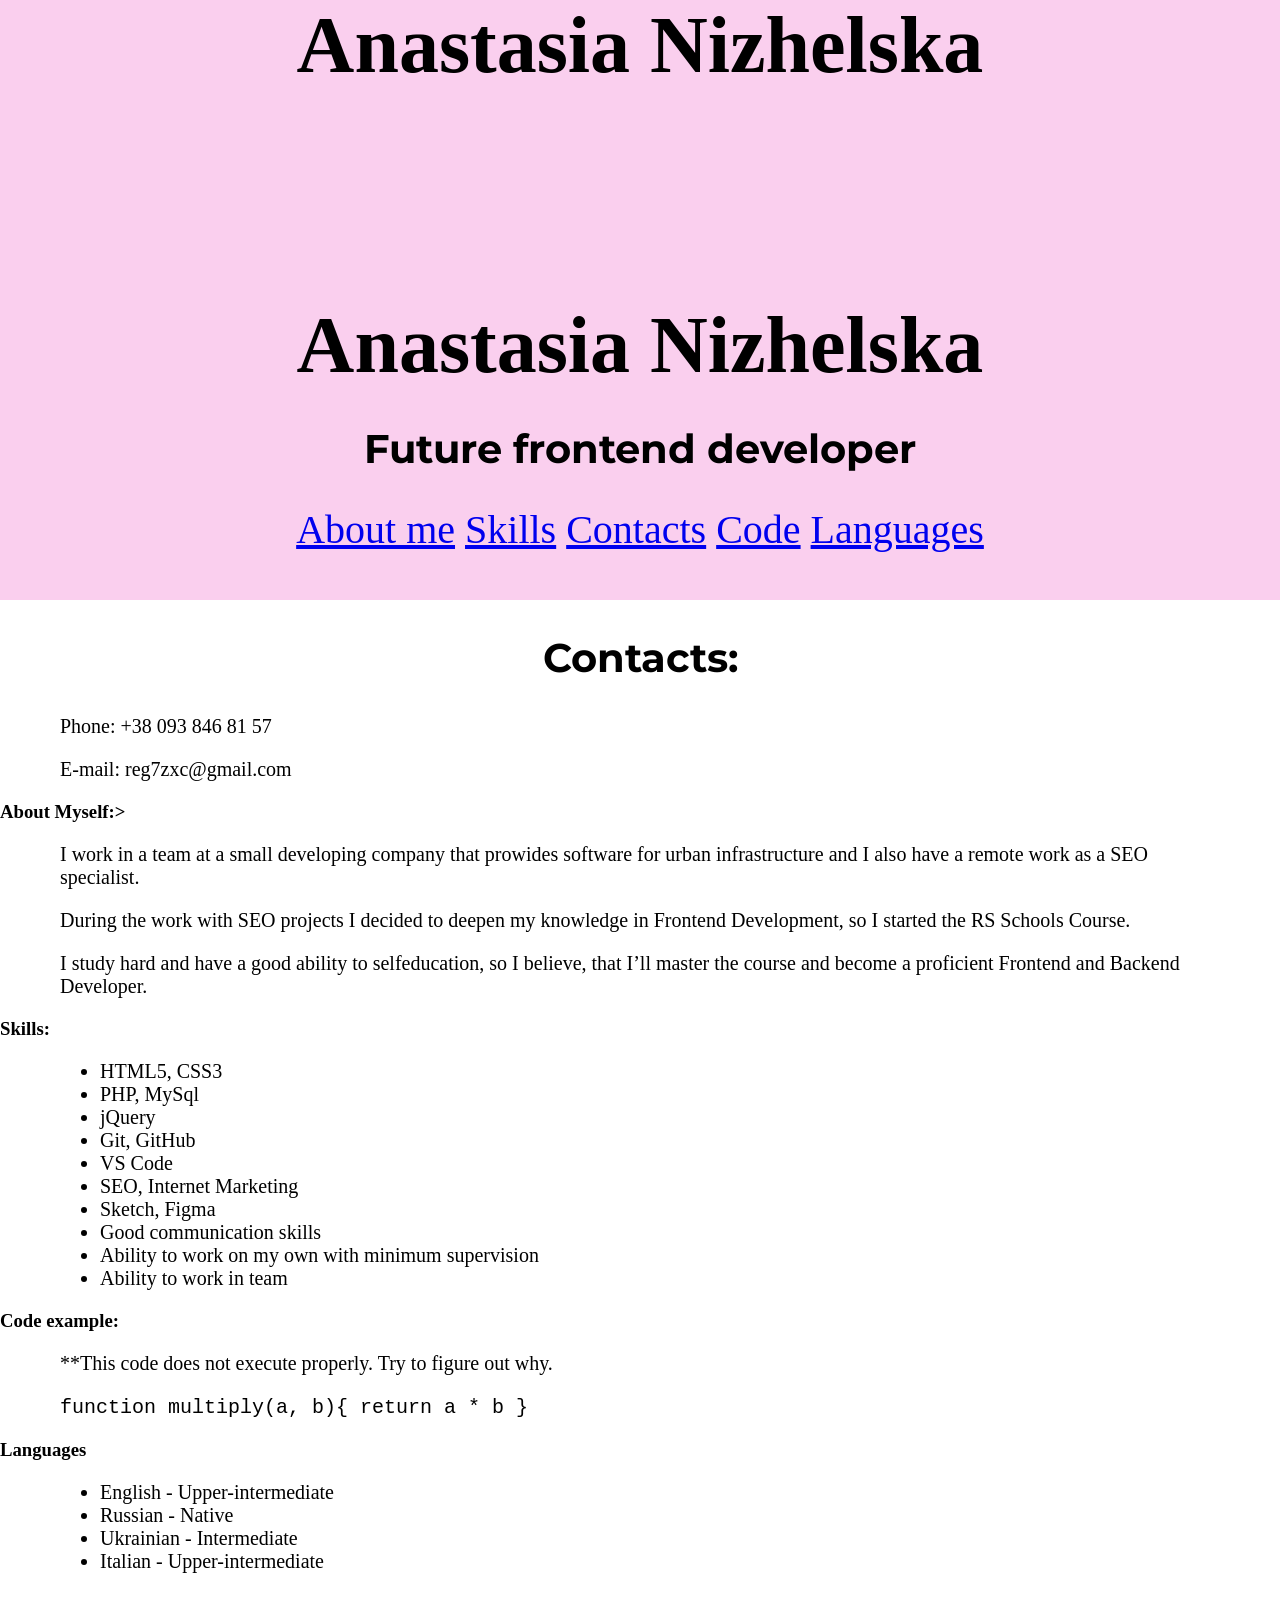
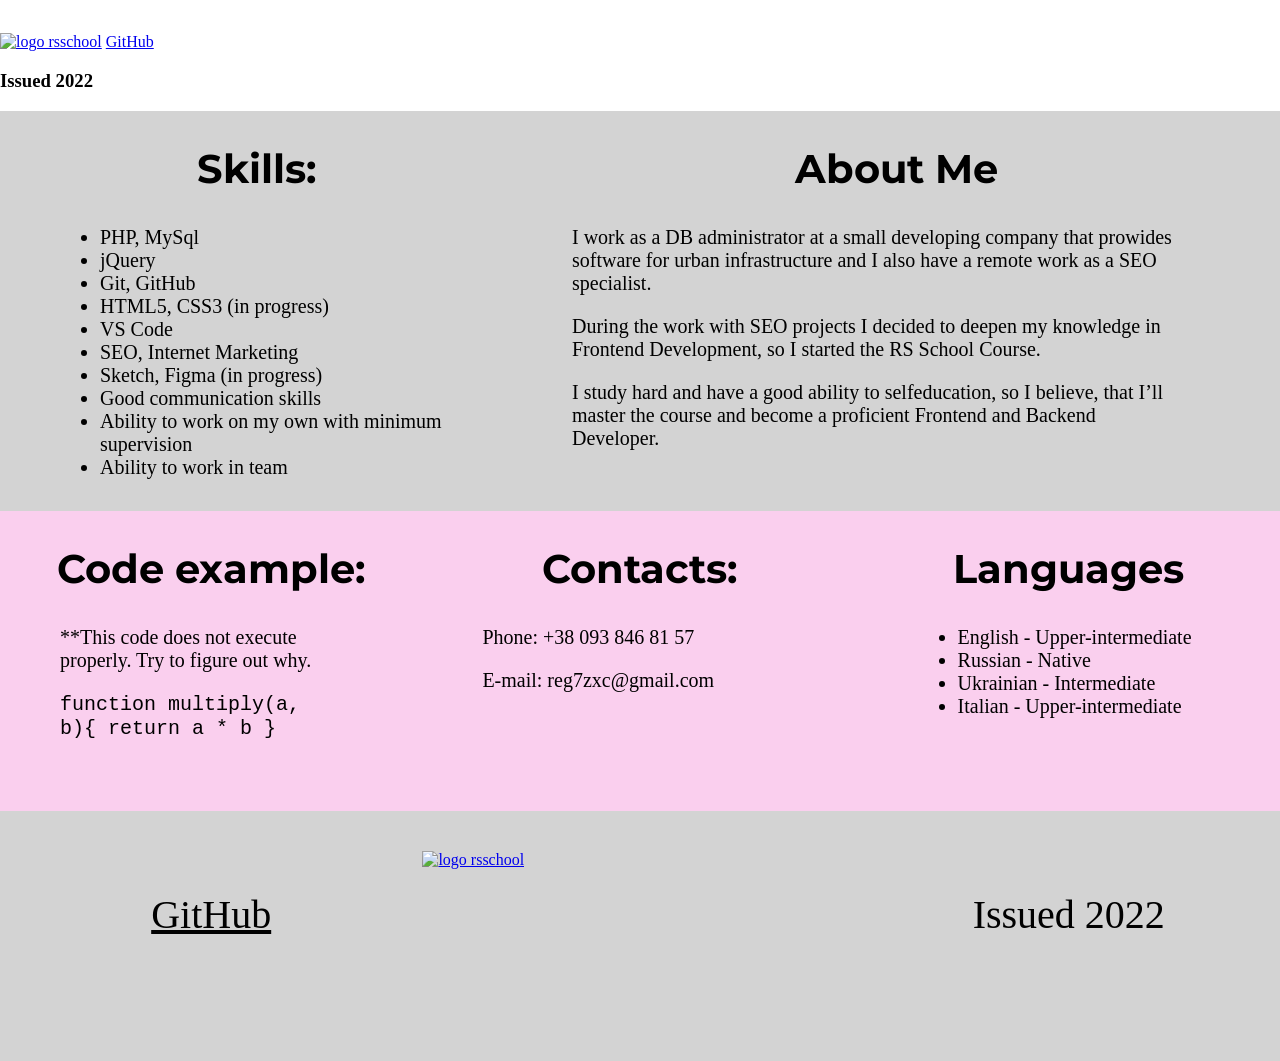
==== commit a07894f1: "feat: add new block" ====
--- a/index.html
+++ b/index.html
@@ -8,7 +8,7 @@
      <body>
   <header>
 
-    <h1>Anastasia NNizhelska</h1>
+    <h1>Anastasia Nizhelska</h1>
    </header>
           <header>
 
